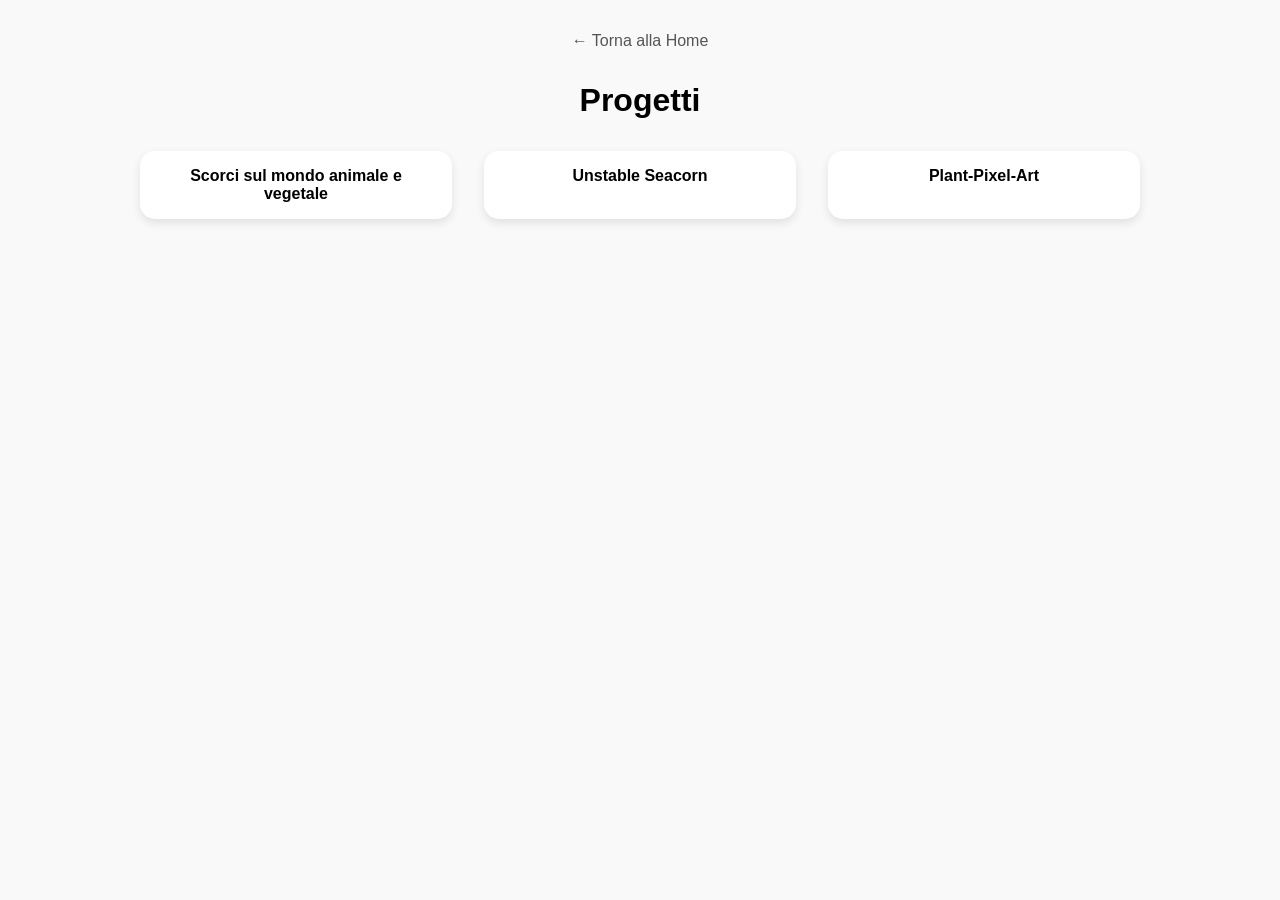
==== progetti.html @ c730ad22 "Update progetti.html" ====
<!DOCTYPE html>
<html lang="it">
<head>
  <meta charset="UTF-8">
  <title>Progetti</title>

  <style>
    body {
      font-family: sans-serif;
      max-width: 1000px;
      margin: auto;
      padding: 2rem;
      background-color: #f9f9f9;
    }

    h1 {
      text-align: center;
      margin-bottom: 2rem;
    }

    .grid {
      display: grid;
      grid-template-columns: repeat(auto-fit, minmax(250px, 1fr));
      gap: 2rem;
    }

    .card {
      background: white;
      border-radius: 15px;
      overflow: hidden;
      text-decoration: none;
      color: black;
      box-shadow: 0 4px 10px rgba(0,0,0,0.1);
      transition: transform 0.2s, box-shadow 0.2s;
    }

    .card:hover {
      transform: scale(1.03);
      box-shadow: 0 8px 20px rgba(0,0,0,0.2);
    }

    .card img {
      width: 100%;
      height: 200px;
      object-fit: cover;
    }

    .card-title {
      padding: 1rem;
      text-align: center;
      font-weight: bold;
    }

    .home {
      display: block;
      text-align: center;
      margin-bottom: 2rem;
      text-decoration: none;
      color: #555;
    }
  </style>
</head>

<body>

  <a href="index.html" class="home">← Torna alla Home</a>

  <h1>Progetti</h1>

  <div class="grid">

    <a href="Progetto2.html" class="card">
      <div class="card-title">
        Scorci sul mondo animale e vegetale
      </div>
    </a>

    <a href="Progetto1.html" class="card">
      <div class="card-title">
        Unstable Seacorn
      </div>
    </a>

    <a href="Progetto3.html" class="card">
      <div class="card-title">
        Plant-Pixel-Art
      </div>
    </a>

  </div>

</body>
</html>
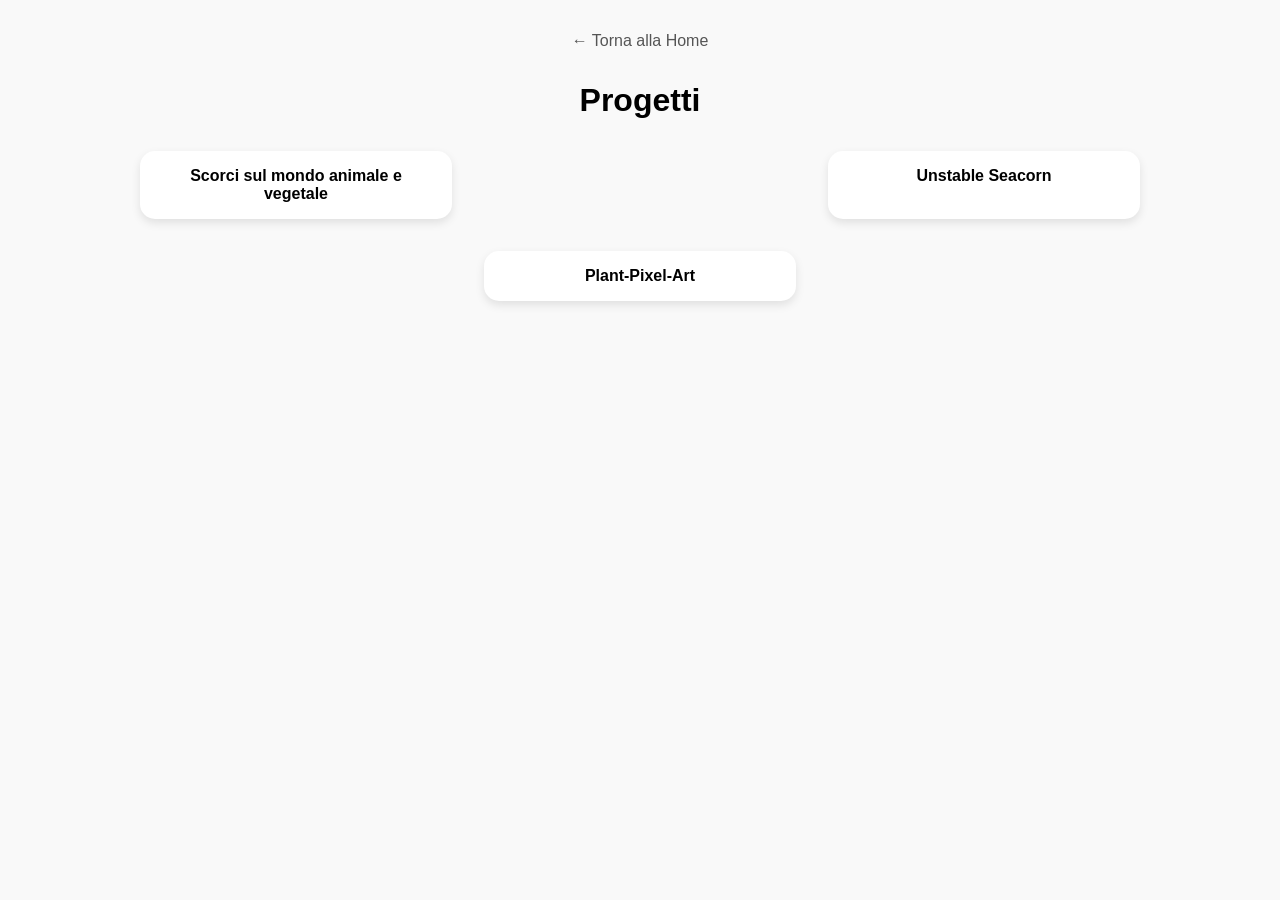
==== commit 4d64c793: "Update progetti.html" ====
--- a/progetti.html
+++ b/progetti.html
@@ -74,19 +74,19 @@
         Scorci sul mondo animale e vegetale
       </div>
     </a>
-
+<br>
     <a href="Progetto1.html" class="card">
       <div class="card-title">
         Unstable Seacorn
       </div>
     </a>
-
+<br>
     <a href="Progetto3.html" class="card">
       <div class="card-title">
         Plant-Pixel-Art
       </div>
     </a>
-
+<br>
   </div>
 
 </body>
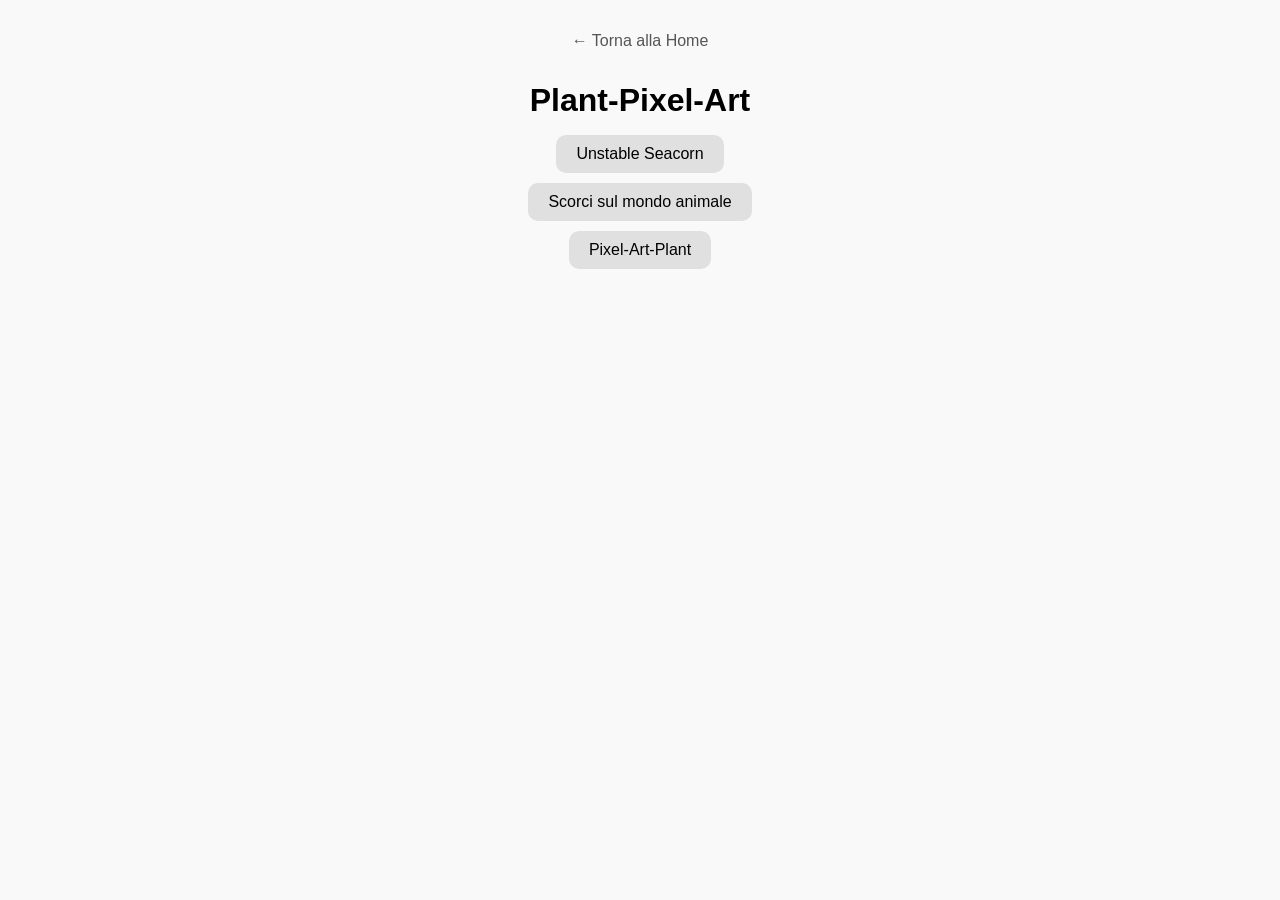
==== commit 98000bdf: "Update progetti.html" ====
--- a/progetti.html
+++ b/progetti.html
@@ -1,13 +1,15 @@
 <!DOCTYPE html>
 <html lang="it">
+
 <head>
   <meta charset="UTF-8">
-  <title>Progetti</title>
+  <meta name="viewport" content="width=device-width, initial-scale=1.0">
+  <title>Plant-Pixel-Art</title>
 
   <style>
     body {
       font-family: sans-serif;
-      max-width: 1000px;
+      max-width: 800px;
       margin: auto;
       padding: 2rem;
       background-color: #f9f9f9;
@@ -15,42 +17,25 @@
 
     h1 {
       text-align: center;
-      margin-bottom: 2rem;
+      margin-bottom: 1rem;
     }
 
-    .grid {
-      display: grid;
-      grid-template-columns: repeat(auto-fit, minmax(250px, 1fr));
-      gap: 2rem;
+    p {
+      text-align: center;
     }
 
-    .card {
-      background: white;
-      border-radius: 15px;
-      overflow: hidden;
-      text-decoration: none;
-      color: black;
-      box-shadow: 0 4px 10px rgba(0,0,0,0.1);
-      transition: transform 0.2s, box-shadow 0.2s;
+    img {
+      max-width: 100%;
+      margin-bottom: 1rem;
+      border-radius: 10px;
     }
 
-    .card:hover {
-      transform: scale(1.03);
-      box-shadow: 0 8px 20px rgba(0,0,0,0.2);
+    .project {
+      margin-bottom: 3rem;
+      text-align: center;
     }
 
-    .card img {
-      width: 100%;
-      height: 200px;
-      object-fit: cover;
-    }
-
-    .card-title {
-      padding: 1rem;
-      text-align: center;
-      font-weight: bold;
-    }
-
+    /* Bottone home */
     .home {
       display: block;
       text-align: center;
@@ -58,36 +43,39 @@
       text-decoration: none;
       color: #555;
     }
+
+    /* Bottoni verticali */
+    .btn {
+      display: block;
+      width: fit-content;
+      margin: 10px auto;
+      padding: 10px 20px;
+      background-color: #e0e0e0;
+      border-radius: 10px;
+      text-decoration: none;
+      color: black;
+      transition: background-color 0.2s, transform 0.2s;
+    }
+
+    .btn:hover {
+      background-color: #d0d0d0;
+      transform: scale(1.05);
+    }
   </style>
 </head>
 
 <body>
 
+  <!-- Bottone torna alla home -->
   <a href="index.html" class="home">← Torna alla Home</a>
 
-  <h1>Progetti</h1>
+  <h1>Plant-Pixel-Art</h1>
 
-  <div class="grid">
-
-    <a href="Progetto2.html" class="card">
-      <div class="card-title">
-        Scorci sul mondo animale e vegetale
-      </div>
-    </a>
-<br>
-    <a href="Progetto1.html" class="card">
-      <div class="card-title">
-        Unstable Seacorn
-      </div>
-    </a>
-<br>
-    <a href="Progetto3.html" class="card">
-      <div class="card-title">
-        Plant-Pixel-Art
-      </div>
-    </a>
-<br>
-  </div>
+  <!-- Bottoni uno sotto l'altro -->
+  <a href="Progetto1.html" class="btn">Unstable Seacorn</a>
+  <a href="Progetto2.html" class="btn">Scorci sul mondo animale</a>
+  <a href="Progetto3.html" class="btn">Pixel-Art-Plant</a>
+  
 
 </body>
 </html>
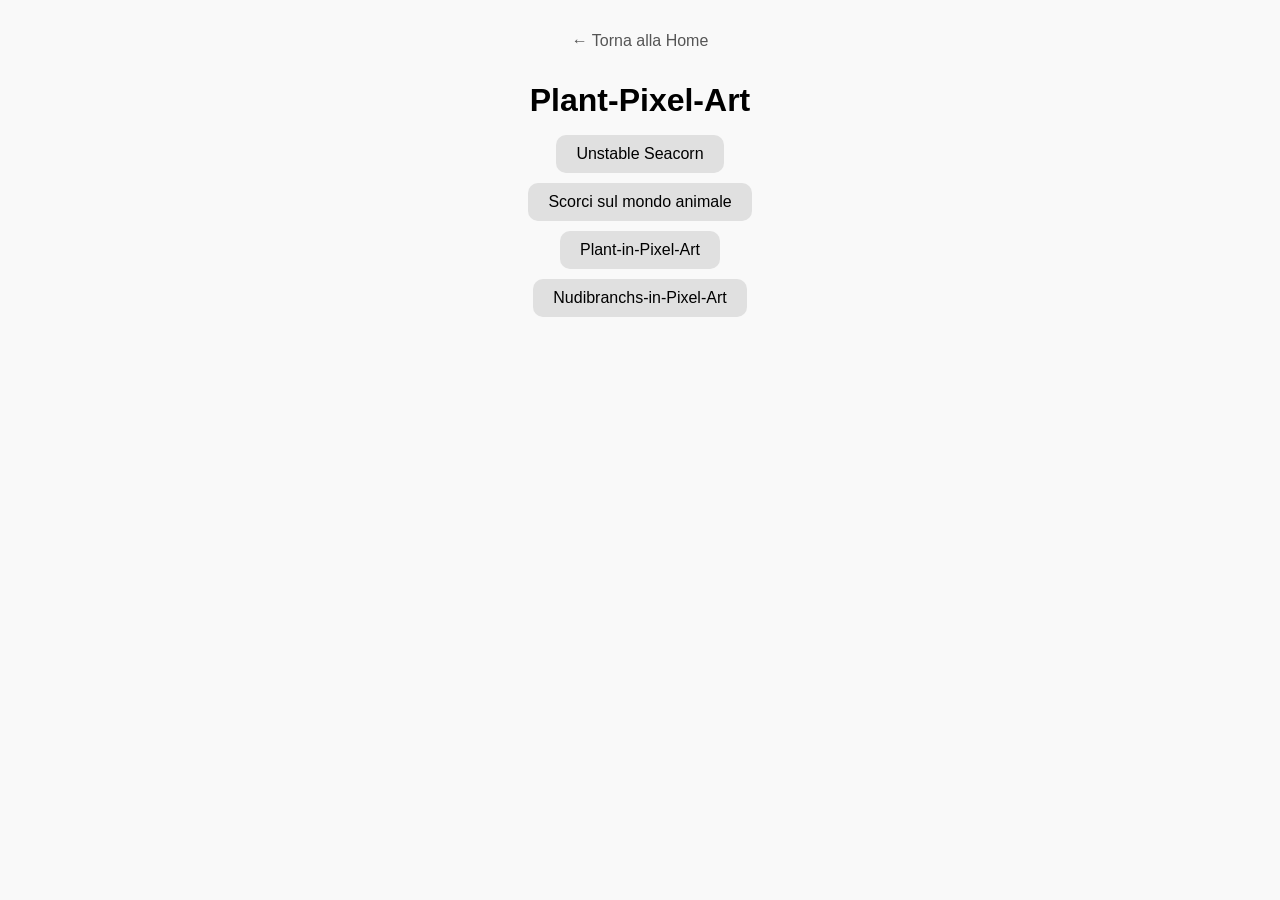
==== commit d7ba4d22: "Update progetti.html" ====
--- a/progetti.html
+++ b/progetti.html
@@ -74,7 +74,8 @@
   <!-- Bottoni uno sotto l'altro -->
   <a href="Progetto1.html" class="btn">Unstable Seacorn</a>
   <a href="Progetto2.html" class="btn">Scorci sul mondo animale</a>
-  <a href="Progetto3.html" class="btn">Pixel-Art-Plant</a>
+  <a href="Progetto3.html" class="btn">Plant-in-Pixel-Art</a>
+  <a href="Progetto3.html" class="btn">Nudibranchs-in-Pixel-Art</a>
   
 
 </body>
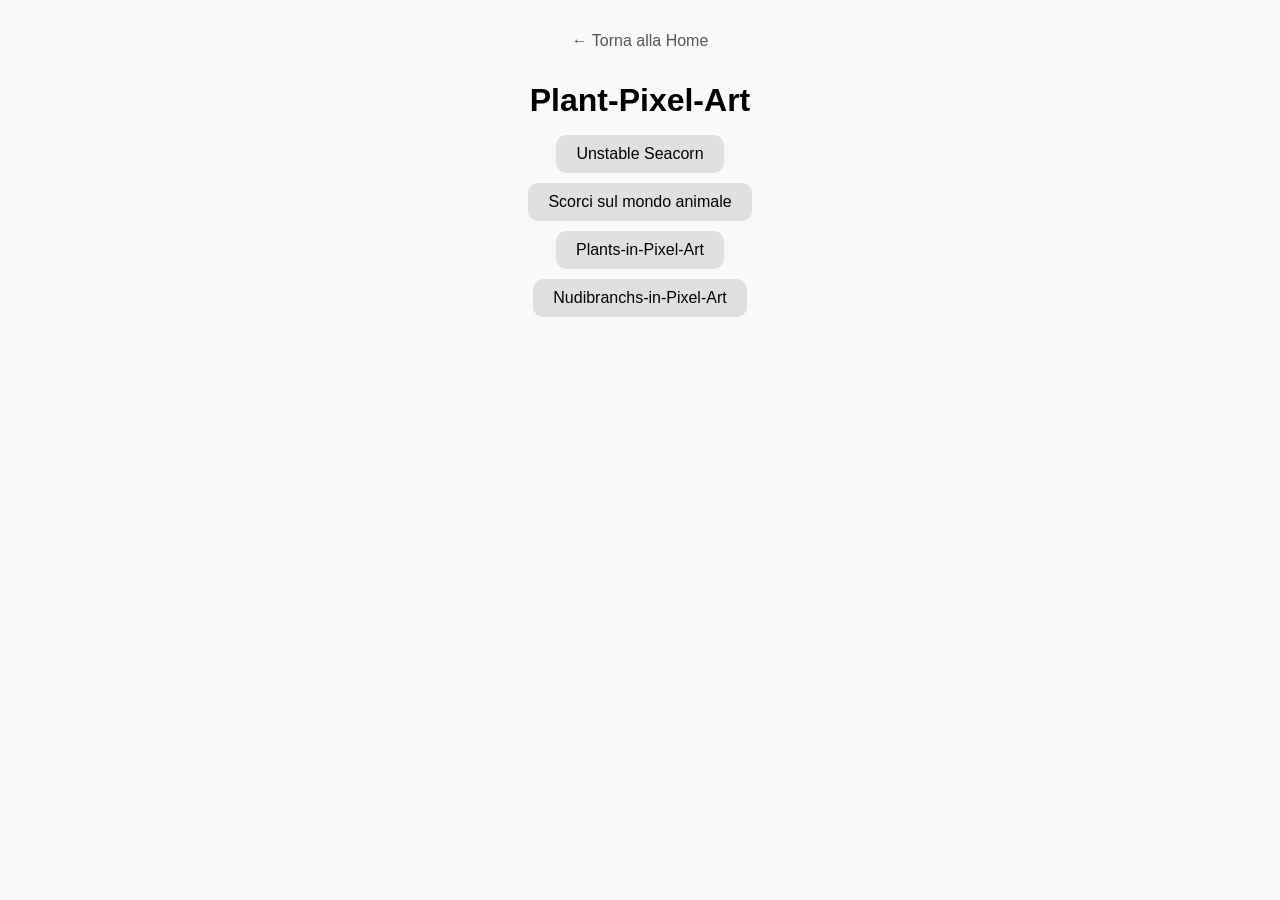
==== commit 592006b2: "Update progetti.html" ====
--- a/progetti.html
+++ b/progetti.html
@@ -74,7 +74,7 @@
   <!-- Bottoni uno sotto l'altro -->
   <a href="Progetto1.html" class="btn">Unstable Seacorn</a>
   <a href="Progetto2.html" class="btn">Scorci sul mondo animale</a>
-  <a href="Progetto3.html" class="btn">Plant-in-Pixel-Art</a>
+  <a href="Progetto3.html" class="btn">Plants-in-Pixel-Art</a>
   <a href="Progetto3.html" class="btn">Nudibranchs-in-Pixel-Art</a>
   
 
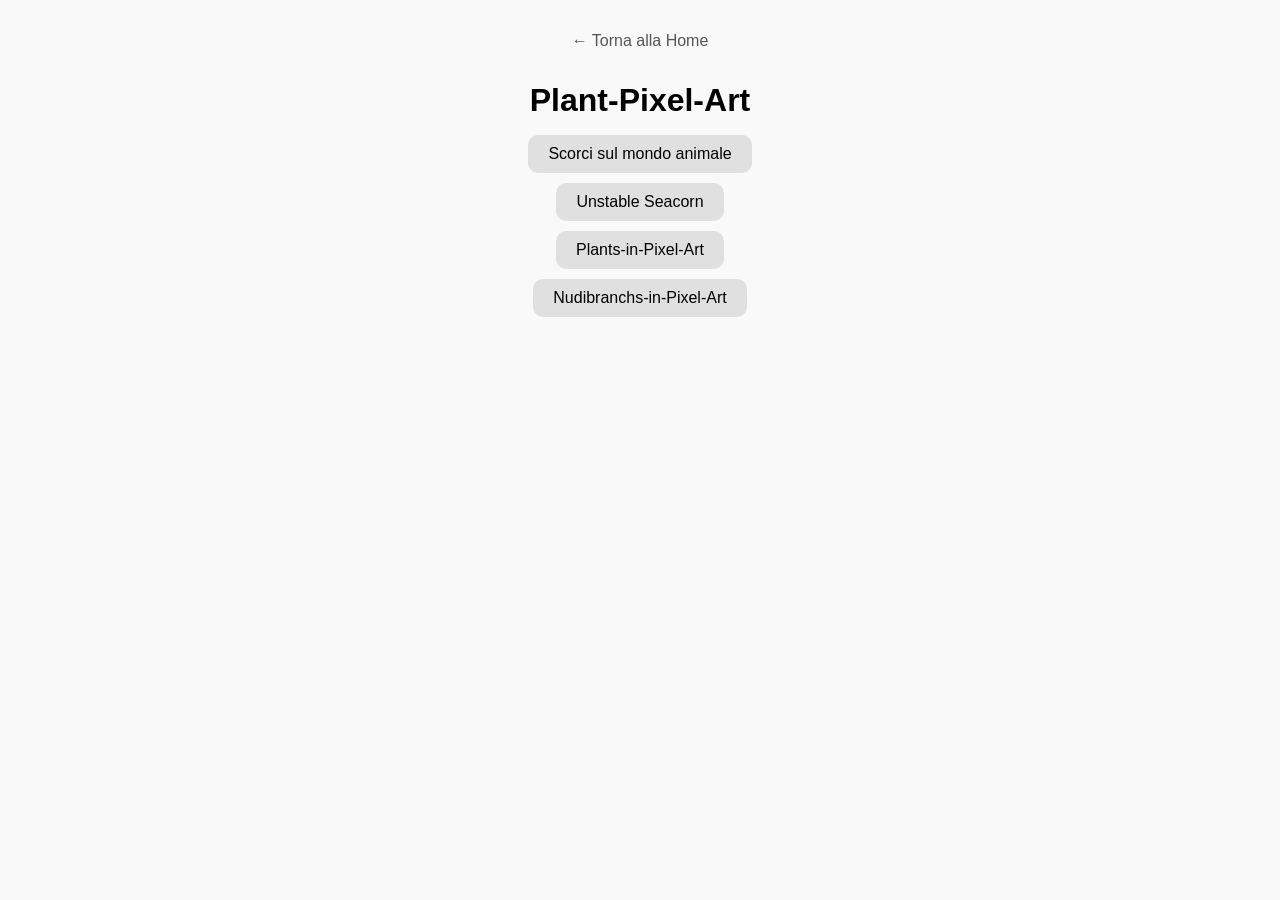
==== commit de47c640: "Update progetti.html" ====
--- a/progetti.html
+++ b/progetti.html
@@ -66,14 +66,12 @@
 
 <body>
 
-  <!-- Bottone torna alla home -->
   <a href="index.html" class="home">← Torna alla Home</a>
 
   <h1>Plant-Pixel-Art</h1>
-
-  <!-- Bottoni uno sotto l'altro -->
+  
+  <a href="Progetto2.html" class="btn">Scorci sul mondo animale</a>
   <a href="Progetto1.html" class="btn">Unstable Seacorn</a>
-  <a href="Progetto2.html" class="btn">Scorci sul mondo animale</a>
   <a href="Progetto3.html" class="btn">Plants-in-Pixel-Art</a>
   <a href="Progetto3.html" class="btn">Nudibranchs-in-Pixel-Art</a>
   
